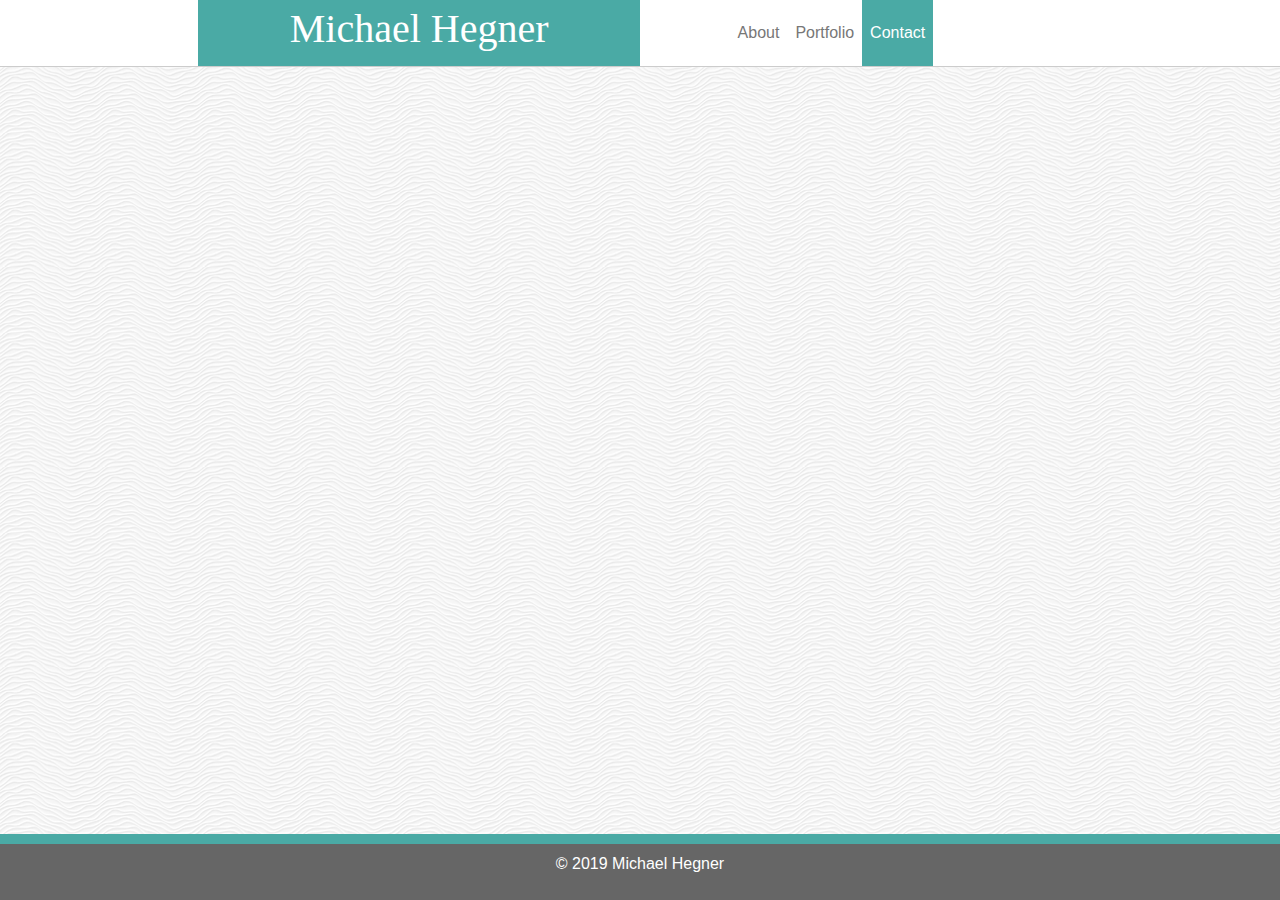
==== contact.html @ b8b55628 "completed layout of images, and text captions. Also included a space div in all html files" ====
<!DOCTYPE html>
<html lang="en">

  <head>
    <meta charset="UTF-8">
    <meta name="viewport" content="width=device-width, initial-scale=1.0">
    <meta http-equiv="X-UA-Compatible" content="ie=edge">
    <link rel="stylesheet" href="https://maxcdn.bootstrapcdn.com/bootstrap/4.3.1/css/bootstrap.min.css">
    <link rel="stylesheet" href="assets/css/style.css">
    <title>Bootstrap Portfolio</title>
  </head>

<body>

  <nav class="navbar navbar-expand-lg navbar-dark myNav overflow-auto">

       <div class="col col-lg-2 p-0"></div>

        <div class="col col-lg-8 col-12 p-0 ">

            <div class="row">

            <a class="text-center navbar-brand myBrand col-12 col-lg-6" href="index.html"><h1 class="name text-center col-12">Michael Hegner</h1></a>

            <div class="col-lg-1"></div>
      
              <div class="nav navbar-nav col-12 col-lg-4 ">

                <ul class="nav navbar-nav">

                  <li class="nav-item">

                    <a class="nav-link deadLink" href="index.html">About<span class="sr-only">(current)</span></a>

                  </li>

                  <li class="nav-item">

                    <a class="nav-link deadLink" href="portfolio.html">Portfolio</a>

                  </li>

                  <li class="nav-item">

                    <a class="nav-link activeLink" href="contact.html">Contact</a>

                  </li>

                </ul>

            </div>

          </div>

        </div>

      </div>

    <div class="col col-lg-2  p-0"></div>
  
  </nav>




<section class="fluid-container">

      



    <div class="space"></div>

    <div class="row fixed-bottom footer">
      <div class="col-12">
        <p class="text-center align-center p-2 footerText">&copy; 2019 Michael Hegner</p>
      </div>
    </div>

  </section>

</body>

</html>
---- assets/css/style.css ----
body {
  background-image:url(../images/white-waves.png)
}

p {
  color:#777777;
  font-family:'Arial', 'Helvetica Neue', Helvetica, sans-serif;
}

h1 {
  font-family: 'Georgia', Times, Times New Roman, serif;
}

.myNav {
  border:solid #cccccc;
  border-width:0 0 1px 0;
  background:white;
}

.navbar {
	margin:0 !important;
	padding: 0px !important;
}

.myBrand {
  background:#4aaaa5;
}

.name {
  padding-left:10px;
  padding-right:10px;
}


.navButtonToggle {
  padding:1.07rem;
  background:#4aaaa5;
  border-radius: 0;
}



.activeLink {
  background:#4aaaa5;
  color:white !important;
  padding:1.3rem;
  text-align: center;
}

.deadLink {
  color:#777777 !important;
  padding:1.3rem;
  text-align: center;
}

.deadLink:hover {
  background:#4aaaa5;
  color:white !important;
}

.aboutPic {
  width:20%;
}

.myContent {
  background:white;
}

.contentHeadText {
  color:#4aaaa5;
  border-bottom:solid #cccccc 1px;
}

.footer {
  background:#666666;
  border:solid #4aaaa5;
  border-width:10px 0 0 0;
}

.footerText {
  color:white;
}

.caption {
  background:#4aaaa5;
  color:#ffffff;
}

.space {
  height:100px;
}
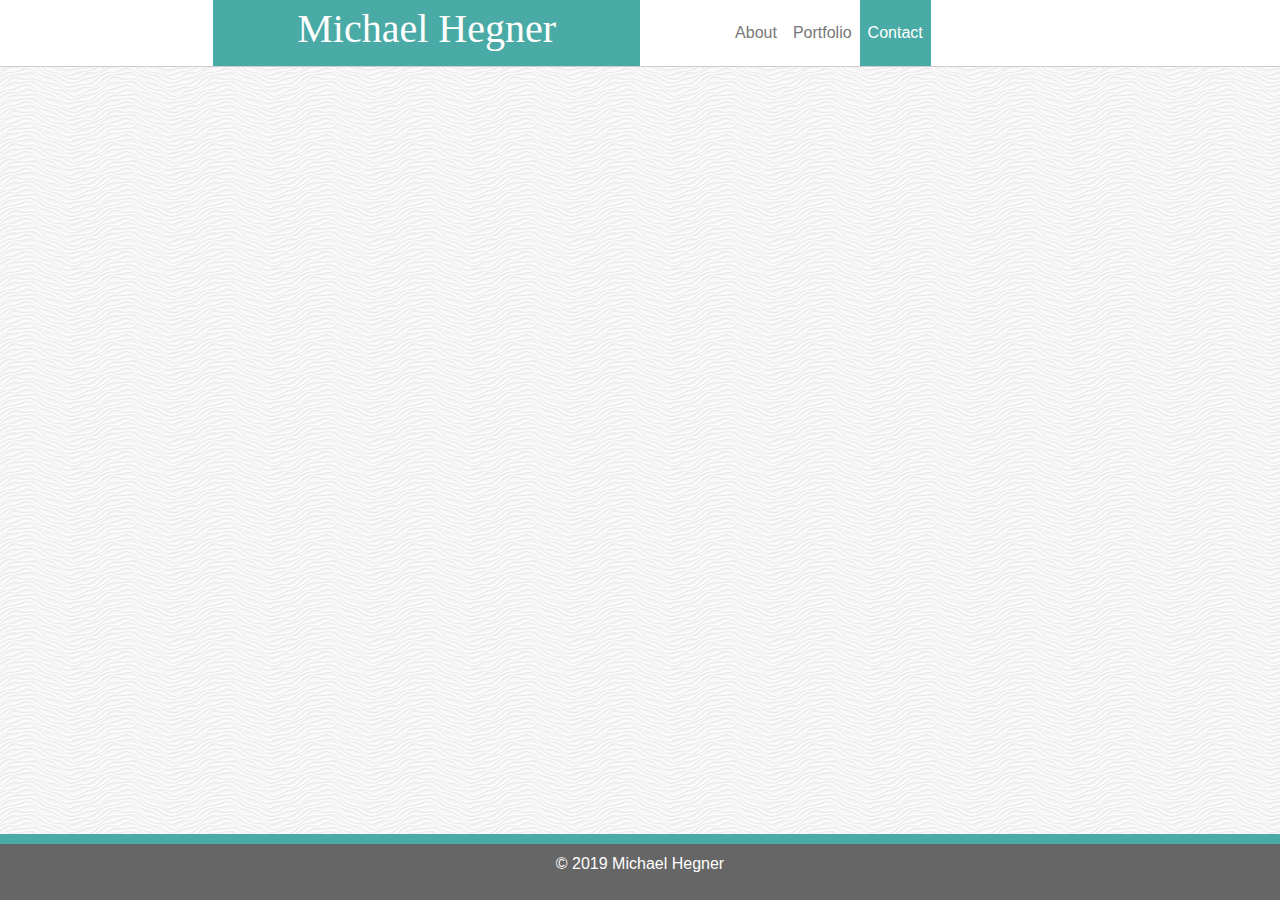
==== commit 21fed8a1: "fixed weird margin bug on small screens" ====
--- a/contact.html
+++ b/contact.html
@@ -12,54 +12,61 @@
 
 <body>
 
-  <nav class="navbar navbar-expand-lg navbar-dark myNav overflow-auto">
-
-       <div class="col col-lg-2 p-0"></div>
-
-        <div class="col col-lg-8 col-12 p-0 ">
-
-            <div class="row">
-
-            <a class="text-center navbar-brand myBrand col-12 col-lg-6" href="index.html"><h1 class="name text-center col-12">Michael Hegner</h1></a>
-
-            <div class="col-lg-1"></div>
-      
-              <div class="nav navbar-nav col-12 col-lg-4 ">
-
-                <ul class="nav navbar-nav">
-
-                  <li class="nav-item">
-
-                    <a class="nav-link deadLink" href="index.html">About<span class="sr-only">(current)</span></a>
-
-                  </li>
-
-                  <li class="nav-item">
-
-                    <a class="nav-link deadLink" href="portfolio.html">Portfolio</a>
-
-                  </li>
-
-                  <li class="nav-item">
-
-                    <a class="nav-link activeLink" href="contact.html">Contact</a>
-
-                  </li>
-
-                </ul>
-
-            </div>
-
+   <!-- begin navbar code -->
+  <nav class="navbar navbar-expand-lg navbar-dark myNav row">
+      <!-- row div -->
+  
+  
+      <!-- spacer div, hides below lg breakpoint -->
+      <div class="col col-lg-2 p-0"></div>
+  
+      <div class="col col-lg-8 col-12 p-0 ">
+  <!-- added margin=0 to fix bug on small screens -->
+        <div class="row m-0">
+  
+          <a class="text-center navbar-brand myBrand col-12 col-lg-6" href="index.html">
+            <h1 class="name text-center col-12">Michael Hegner</h1>
+          </a>
+          <!-- spacer div, hides below lg breakpoint -->
+          <div class="col-lg-1"></div>
+          <!-- nav buttons list, padding 0 corrects weird margin -->
+          <div class="nav navbar-nav col-12 col-lg-4 p-0">
+  
+            <ul class="nav navbar-nav">
+  
+              <li class="nav-item">
+  
+                <a class="nav-link deadLink" href="index.html">About</a>
+  
+              </li>
+  
+              <li class="nav-item">
+  
+                <a class="nav-link deadLink" href="portfolio.html">Portfolio</a>
+  
+              </li>
+  
+              <li class="nav-item">
+  
+                <a class="nav-link activeLink" href="contact.html">Contact</a>
+  
+              </li>
+  
+            </ul>
+  
           </div>
-
+          <!-- end nav bar list -->
         </div>
-
+        <!-- end row -->
       </div>
-
-    <div class="col col-lg-2  p-0"></div>
+      <!-- end overall size layout -->
   
-  </nav>
-
+      <div class="col col-lg-2  p-0"></div>
+  
+  
+  
+    </nav>
+    <!-- end navbar code -->
 
 
 
@@ -69,7 +76,13 @@
 
 
 
-    <div class="space"></div>
+    <div class="space">
+        &#8203;
+        &#8203;
+        &#8203;
+        &#8203;
+      </div>
+    
 
     <div class="row fixed-bottom footer">
       <div class="col-12">
--- a/assets/css/style.css
+++ b/assets/css/style.css
@@ -87,5 +87,5 @@
 }
 
 .space {
-  height:100px;
+  height:100px !important;
 }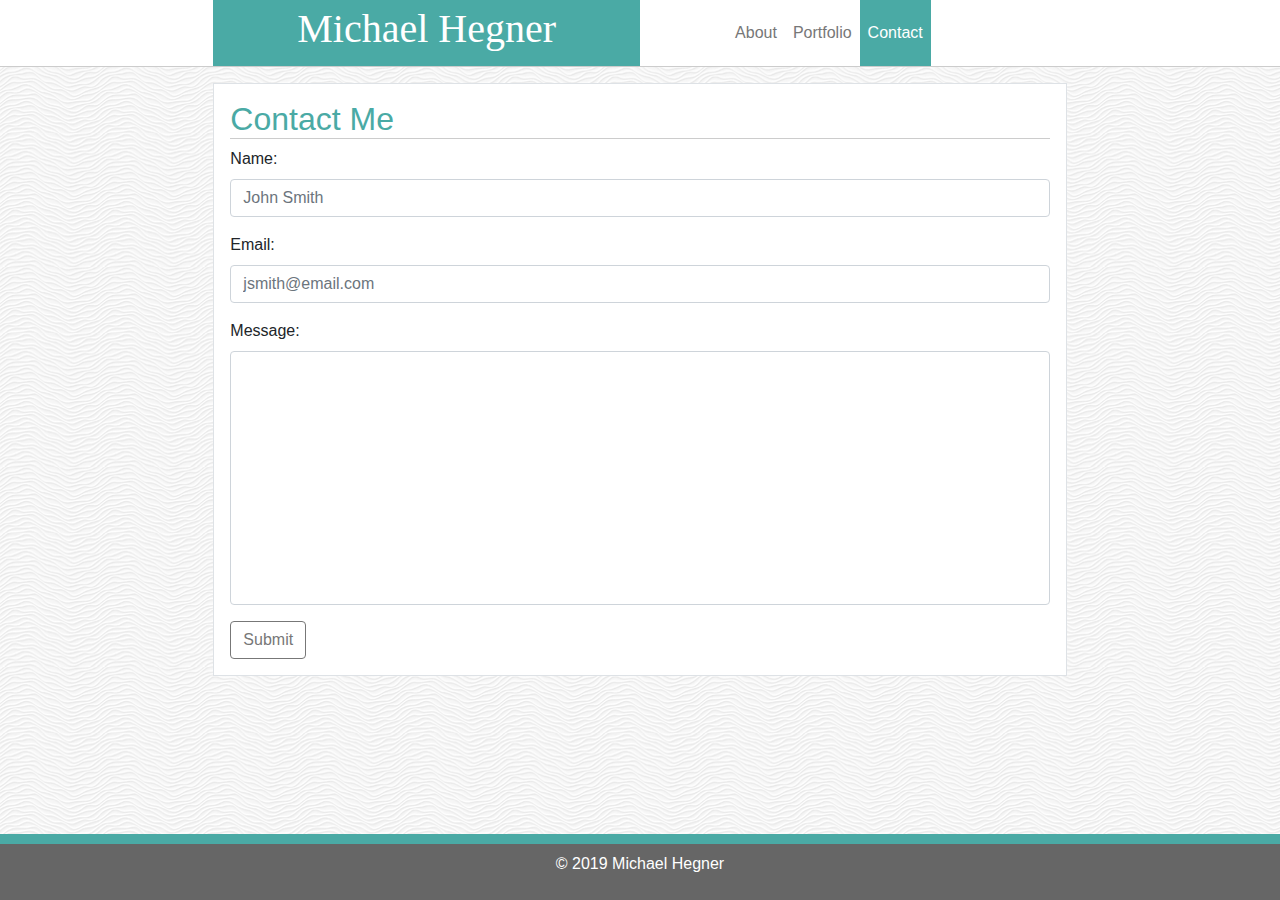
==== commit b3e50d3f: "completed contact.html, completed index.html" ====
--- a/contact.html
+++ b/contact.html
@@ -11,19 +11,15 @@
   </head>
 
 <body>
-
    <!-- begin navbar code -->
   <nav class="navbar navbar-expand-lg navbar-dark myNav row">
-      <!-- row div -->
-  
-  
       <!-- spacer div, hides below lg breakpoint -->
       <div class="col col-lg-2 p-0"></div>
-  
+  <!-- columns for overall nav width -->
       <div class="col col-lg-8 col-12 p-0 ">
   <!-- added margin=0 to fix bug on small screens -->
         <div class="row m-0">
-  
+          <!-- navbar brand code -->
           <a class="text-center navbar-brand myBrand col-12 col-lg-6" href="index.html">
             <h1 class="name text-center col-12">Michael Hegner</h1>
           </a>
@@ -31,46 +27,67 @@
           <div class="col-lg-1"></div>
           <!-- nav buttons list, padding 0 corrects weird margin -->
           <div class="nav navbar-nav col-12 col-lg-4 p-0">
-  
             <ul class="nav navbar-nav">
-  
               <li class="nav-item">
-  
                 <a class="nav-link deadLink" href="index.html">About</a>
-  
               </li>
-  
               <li class="nav-item">
-  
                 <a class="nav-link deadLink" href="portfolio.html">Portfolio</a>
-  
               </li>
-  
               <li class="nav-item">
-  
                 <a class="nav-link activeLink" href="contact.html">Contact</a>
-  
               </li>
-  
             </ul>
-  
           </div>
           <!-- end nav bar list -->
         </div>
         <!-- end row -->
       </div>
       <!-- end overall size layout -->
-  
       <div class="col col-lg-2  p-0"></div>
-  
-  
-  
+  <!-- spacer div, hides below large screen breakpoint -->
     </nav>
     <!-- end navbar code -->
+<section class="fluid-container">
+
+  <div class="row mt-3 mx-0">
+
+      <div class="col col-lg-8 col-md-10 col-10 m-auto border myContent p-3">
+
+      <div class="contentHead">
+                <h2 class="contentHeadText">Contact Me</h2>
+            </div>
+
+            <form>
+              <div class="form-group">
+                <label for="inputName">Name:</label>
+                <input type="name" class="form-control" id="inputName" placeholder="John Smith">
+              </div>
+              <div class="form-group">
+                <label for="inputEmail">Email:</label>
+                <input type="email" class="form-control" id="inputEmail" aria-describedby="emailHelp" placeholder="jsmith@email.com">
+              </div>
+
+              <div class="form-group">
+                <label for="textArea">Message:</label>
+                <textarea class="form-control" rows="10" id="textArea"></textarea>
+              </div>
+              
+              <button type="submit" class="btn myBtn">Submit</button>
+
+            </form>
 
 
+            
 
-<section class="fluid-container">
+          </div>
+
+    </div>
+
+
+  
+
+
 
       
 
--- a/assets/css/style.css
+++ b/assets/css/style.css
@@ -58,9 +58,9 @@
   color:white !important;
 }
 
-.aboutPic {
-  width:20%;
-}
+/* .aboutPic {
+  width:23%;
+} */
 
 .myContent {
   background:white;
@@ -88,4 +88,20 @@
 
 .space {
   height:100px !important;
-}+}
+
+.myBtn {
+  border:solid #777777 1px !important;
+  color: #777777 !important;
+}
+
+.myBtn:hover {
+  background:#4aaaa5 !important;
+  color:#ffffff !important;
+  border:solid #4aaaa5 1px !important;
+}
+
+#textArea {
+  resize:none;
+}
+
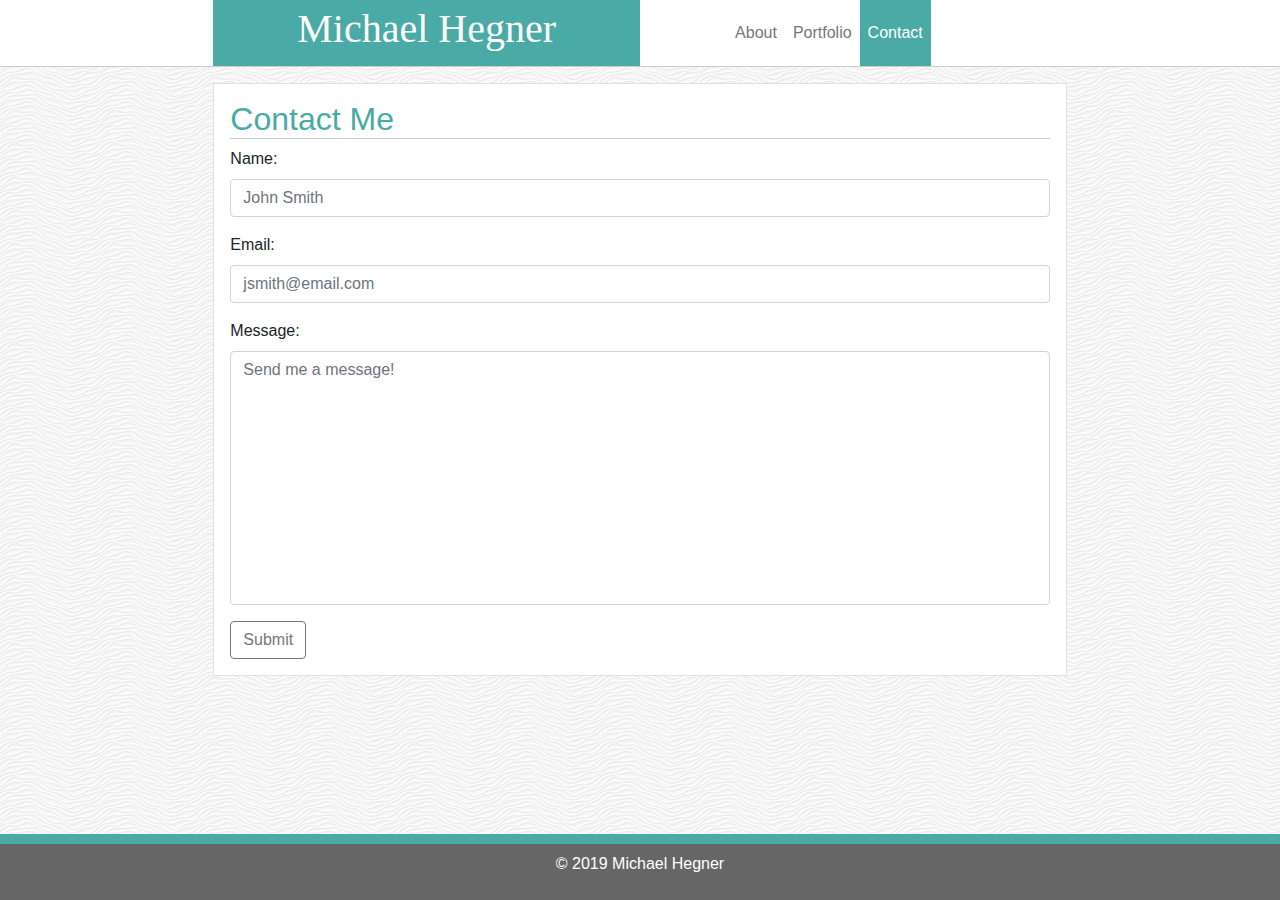
==== commit 5fa4eab6: "added placeholder to text area" ====
--- a/contact.html
+++ b/contact.html
@@ -70,7 +70,7 @@
 
               <div class="form-group">
                 <label for="textArea">Message:</label>
-                <textarea class="form-control" rows="10" id="textArea"></textarea>
+                <textarea class="form-control" rows="10" id="textArea" placeholder="Send me a message!"></textarea>
               </div>
               
               <button type="submit" class="btn myBtn">Submit</button>
